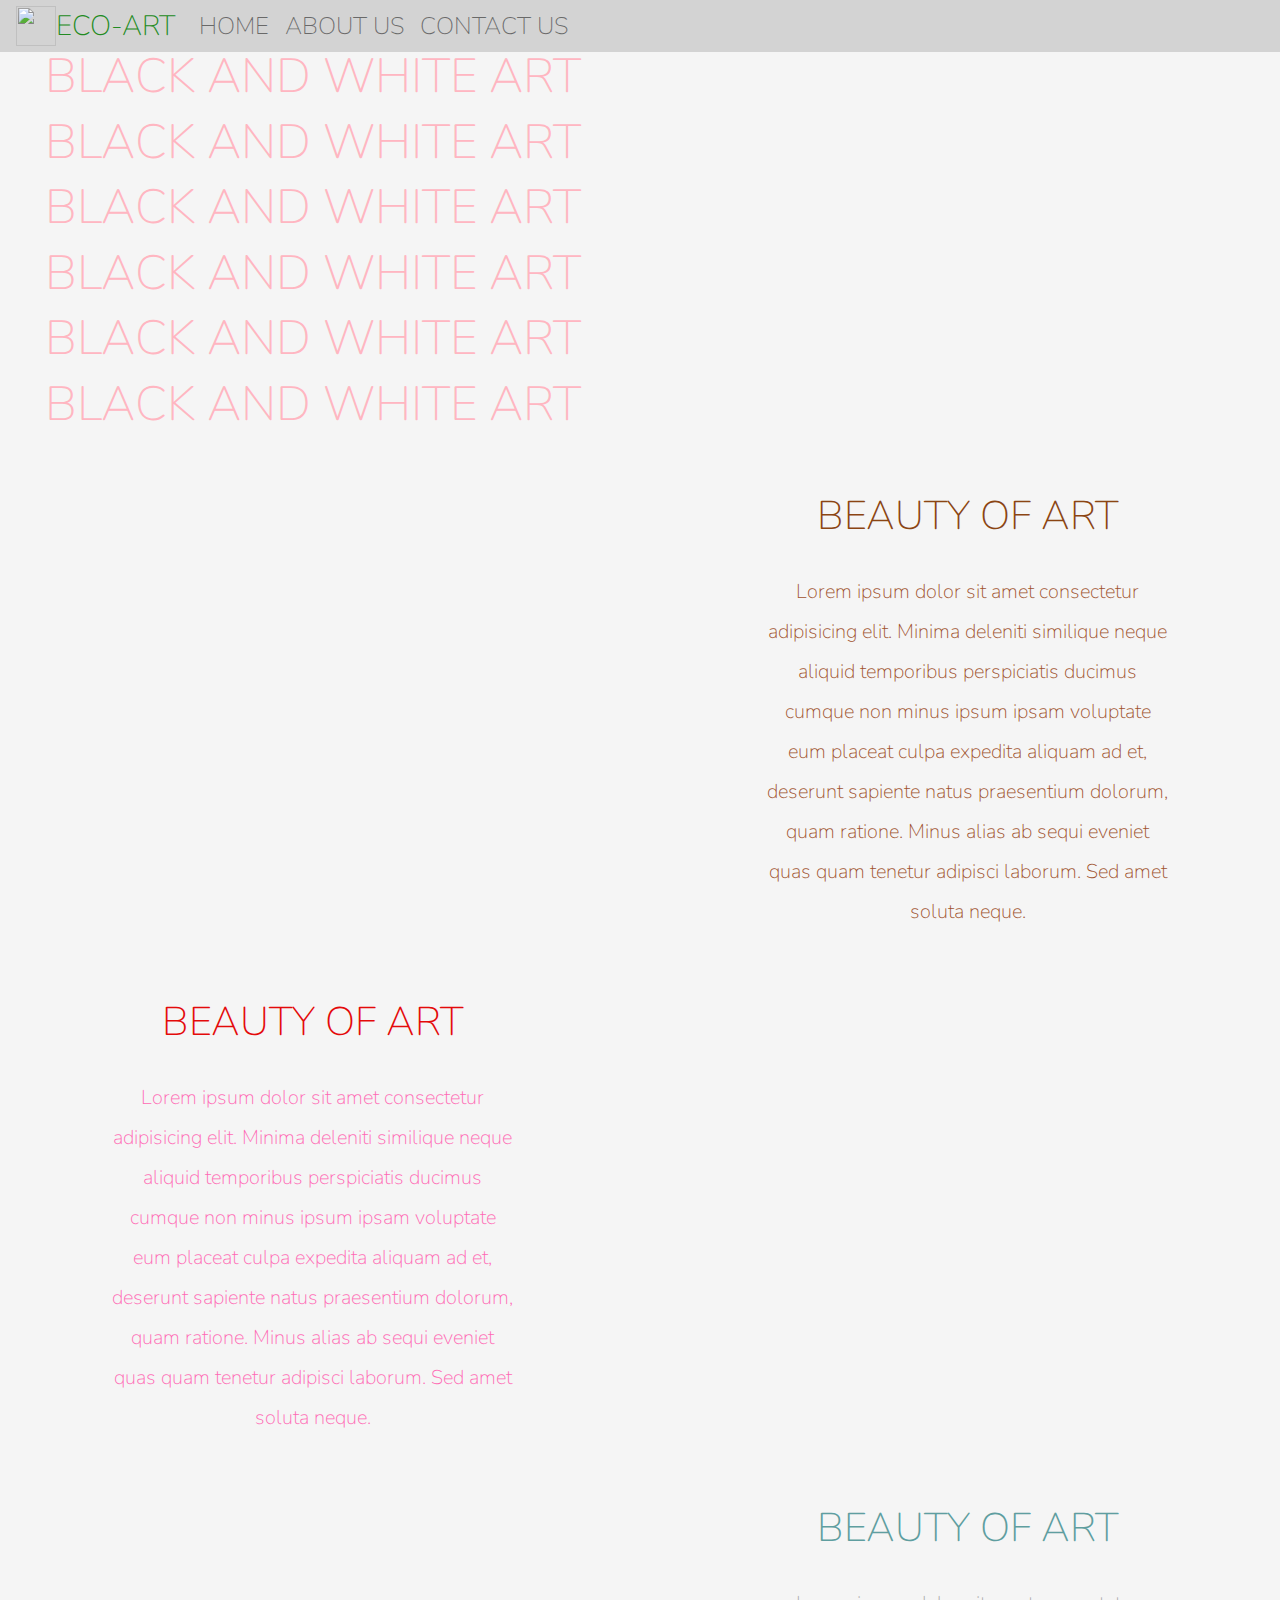
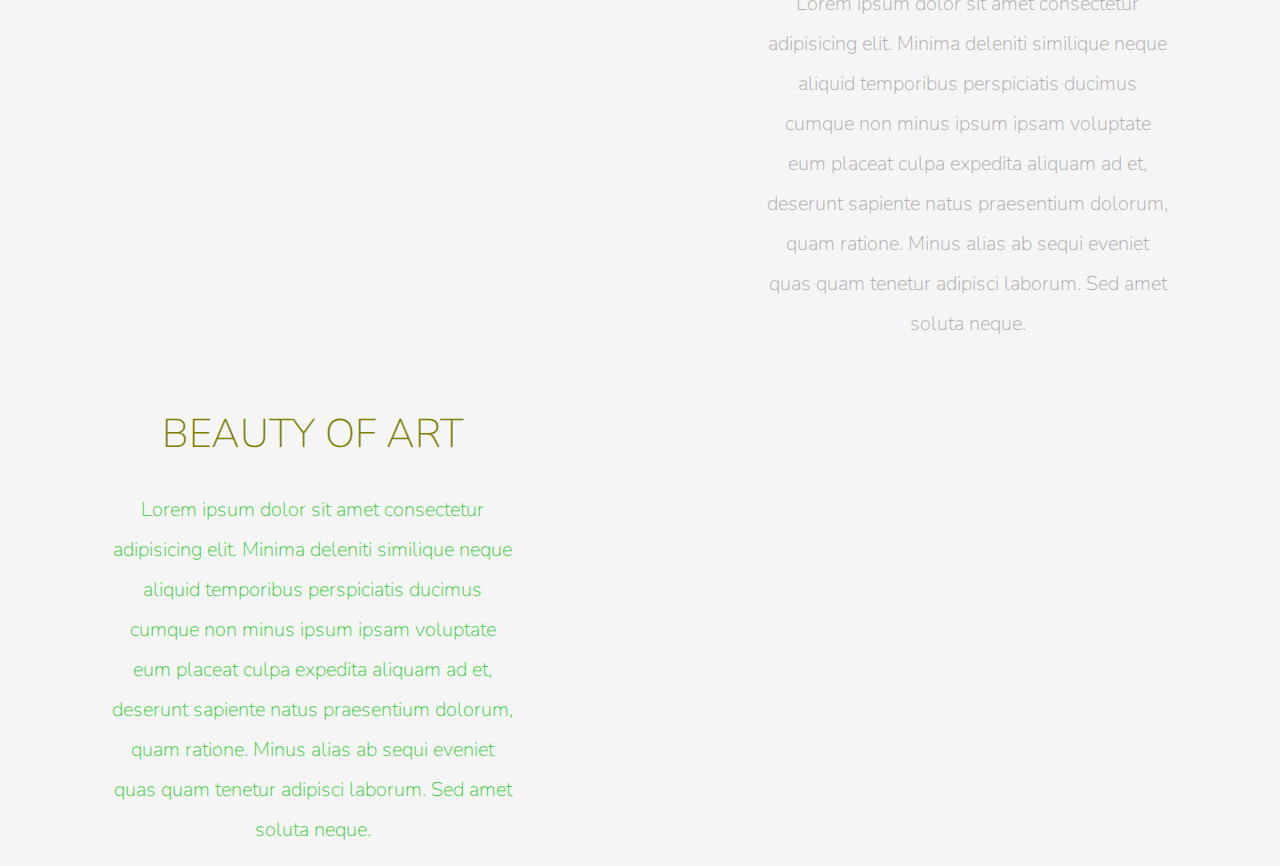
==== index.html @ e5597113 "Add files via upload" ====
<!DOCTYPE html>
<html lang="en">
<head>
    <meta charset="UTF-8">
    <meta name="viewport" content="width=device-width, initial-scale=1.0">
    <meta http-equiv="X-UA-Compatible" content="ie=edge">

    <!-- Fonts -->
    <link href="https://fonts.googleapis.com/css?family=Comfortaa:300,400,500,600,700&display=swap" rel="stylesheet">
    <link href="https://fonts.googleapis.com/css?family=Nunito&display=swap" rel="stylesheet">

    <!-- Bootstrap/CSS -->
    <link rel="stylesheet" href="https://stackpath.bootstrapcdn.com/bootstrap/4.4.1/css/bootstrap.min.css" integrity="sha384-Vkoo8x4CGsO3+Hhxv8T/Q5PaXtkKtu6ug5TOeNV6gBiFeWPGFN9MuhOf23Q9Ifjh" crossorigin="anonymous">
    <link rel="stylesheet" href="app.css">

    <title>Museum of Candy</title>
</head>
<body>
    <!-- Navigatin Bar -->
    <nav id="mainNavbar" class="navbar navbar-light navbar-expand-md py-0 fixed-top">
        <!-- Brands icons and brand name -->
        <div class="d-flex align-items-center">
            <img src="images/icon.png" width="40" height="40" class="d-inline-block align-top" alt="">
            <a class="navbar-brand d-inline-block align-self-center" href="">ECO-ART</a>
        </div>
        <!-- <a class="navbar-brand" href="#">
            <img src="images/icon.png" width="40" height="40" class="d-inline-block align-top" alt="">
            ECO-ART
        </a> -->
        <!-- Navigation Bar Menu -->
        <button class="navbar-toggler" type="button" data-toggle="collapse" data-target="#navLinks" aria-label="Toggle Navition">
            <span class="navbar-toggler-icon"></span>
        </button>
        
        <div class="collapse navbar-collapse" id="navLinks">
            <ul class="navbar-nav">
                <li class="nav-item">
                    <a href="" class="nav-link">HOME</a>
                </li>
                <li class="nav-item">
                    <a href="" class="nav-link">ABOUT US</a>
                </li>
                <li class="nav-item">
                    <a href="" class="nav-link">CONTACT US</a>
                </li>
            </ul>
        </div>
    </nav>

    <!-- Page Content -->
    <section class="container-fluid px-0">
        <div class="row align-items-center">
            <div class="col-md-6">
                <div id="headingGroup" class="text-center d-none d-md-block mt-5 ">
                    <h1 class="">BLACK AND WHITE ART</h1>
                    <h1 class="">BLACK AND WHITE ART</h1>
                    <h1 class="">BLACK AND WHITE ART</h1>
                    <h1 class="">BLACK AND WHITE ART</h1>
                    <h1 class="">BLACK AND WHITE ART</h1>
                    <h1 class="">BLACK AND WHITE ART</h1>
                </div>
            </div>
            <div class="col-md-6">
                <img class="img-fluid" src="images/1.jpg" alt="">
            </div>
        </div>
    </section>

    <section class="container-fluid px-0 cnt">
        <div class="row align-items-center">
            <div class="col-md-6 order-2 order-md-1">
              <img src="images/2.jpg" alt="" class="img-fluid">
            </div>
            <div class="col-md-6 text-center order-1 order-md-2">
                <div class="row justify-content-center">
                    <div class="col-10 col-lg-8 sec1">
                        <h2>BEAUTY OF ART</h2>
                        <img src="images/bi1.png" alt="" class="d-none d-lg-inline">
                        <p class="lead">Lorem ipsum dolor sit amet consectetur adipisicing elit. Minima deleniti similique neque aliquid temporibus perspiciatis ducimus cumque non minus ipsum ipsam voluptate eum placeat culpa expedita aliquam ad et, deserunt sapiente natus praesentium dolorum, quam ratione. Minus alias ab sequi eveniet quas quam tenetur adipisci laborum. Sed amet soluta neque.</p>
                    </dov>
                </div>
            </div>
        </div>
    </section>
    
    <section class="container-fluid px-0 cnt">
        <div class="row align-items-center">
            <div class="col-md-6 order-2 order-md-2">
              <img src="images/3.jpg" alt="" class="img-fluid">
            </div>
            <div class="col-md-6 text-center order-1 order-md-1">
                <div class="row justify-content-center">
                    <div class="col-10 col-lg-8 sec2">
                        <h2>BEAUTY OF ART</h2>
                        <img src="images/bi2.png" alt="" class="d-none d-lg-inline">
                        <p class="lead">Lorem ipsum dolor sit amet consectetur adipisicing elit. Minima deleniti similique neque aliquid temporibus perspiciatis ducimus cumque non minus ipsum ipsam voluptate eum placeat culpa expedita aliquam ad et, deserunt sapiente natus praesentium dolorum, quam ratione. Minus alias ab sequi eveniet quas quam tenetur adipisci laborum. Sed amet soluta neque.</p>
                    </dov>
                </div>
            </div>
        </div>
    </section>

    <section class="container-fluid px-0 cnt">
        <div class="row align-items-center">
            <div class="col-md-6 order-2 order-md-1">
              <img src="images/4.jpg" alt="" class="img-fluid">
            </div>
            <div class="col-md-6 text-center order-1 order-md-2">
                <div class="row justify-content-center">
                    <div class="col-10 col-lg-8 sec3">
                        <h2>BEAUTY OF ART</h2>
                        <img src="images/bi3.png" alt="" class="d-none d-lg-inline">
                        <p class="lead">Lorem ipsum dolor sit amet consectetur adipisicing elit. Minima deleniti similique neque aliquid temporibus perspiciatis ducimus cumque non minus ipsum ipsam voluptate eum placeat culpa expedita aliquam ad et, deserunt sapiente natus praesentium dolorum, quam ratione. Minus alias ab sequi eveniet quas quam tenetur adipisci laborum. Sed amet soluta neque.</p>
                    </dov>
                </div>
            </div>
        </div>
    </section>
    
    <section class="container-fluid px-0 cnt">
        <div class="row align-items-center">
            <div class="col-md-6 order-2 order-md-2">
              <img src="images/5.jpg" alt="" class="img-fluid">
            </div>
            <div class="col-md-6 text-center order-1 order-md-1">
                <div class="row justify-content-center">
                    <div class="col-10 col-lg-8 sec4">
                        <h2>BEAUTY OF ART</h2>
                        <img src="images/bi4.png" alt="" class="d-none d-lg-inline">
                        <p class="lead">Lorem ipsum dolor sit amet consectetur adipisicing elit. Minima deleniti similique neque aliquid temporibus perspiciatis ducimus cumque non minus ipsum ipsam voluptate eum placeat culpa expedita aliquam ad et, deserunt sapiente natus praesentium dolorum, quam ratione. Minus alias ab sequi eveniet quas quam tenetur adipisci laborum. Sed amet soluta neque.</p>
                    </dov>
                </div>
            </div>
        </div>
    </section>

    <!-- JavaScript -->
    <script src="https://code.jquery.com/jquery-3.4.1.slim.min.js" integrity="sha384-J6qa4849blE2+poT4WnyKhv5vZF5SrPo0iEjwBvKU7imGFAV0wwj1yYfoRSJoZ+n" crossorigin="anonymous"></script>
    <script src="https://cdn.jsdelivr.net/npm/popper.js@1.16.0/dist/umd/popper.min.js" integrity="sha384-Q6E9RHvbIyZFJoft+2mJbHaEWldlvI9IOYy5n3zV9zzTtmI3UksdQRVvoxMfooAo" crossorigin="anonymous"></script>
    <script src="https://stackpath.bootstrapcdn.com/bootstrap/4.4.1/js/bootstrap.min.js" integrity="sha384-wfSDF2E50Y2D1uUdj0O3uMBJnjuUD4Ih7YwaYd1iqfktj0Uod8GCExl3Og8ifwB6" crossorigin="anonymous"></script>
</body>
</html>
---- app.css ----
body{
    background-color: whitesmoke;
    font-family: nunito;
}
.sec1 h2{
    color: saddlebrown;
    font-weight: 100;
    font-size: 2.5rem;
}
.sec1 p{
    color: sienna;
    font-weight: 100;
    font-size: 1.25rem;
    line-height: 2;
}
.sec2 h2{
    color: rgb(228, 10, 10);
    font-weight: 100;
    font-size: 2.5rem;
}
.sec2 p{
    color: hotpink;
    font-weight: 100;
    font-size: 1.25rem;
    line-height: 2;
}
.sec3 h2{
    color: cadetblue;
    font-weight: 100;
    font-size: 2.5rem;
}
.sec3 p{
    color: darkgray;
    font-weight: 100;
    font-size: 1.25rem;
    line-height: 2;
}
.sec4 h2{
    color: olive;
    font-weight: 100;
    font-size: 2.5rem;
}
.sec4 p{
    color: limegreen;
    font-weight: 100;
    font-size: 1.25rem;
    line-height: 2;
}
.cnt{
    margin-top: 50px;
}
#mainNavbar{
    background-color: lightgray;
    font-size: 1.5rem;
    font-weight: 100;
}
#mainNavbar .navbar-brand{
    color: forestgreen;
    font-size: 1.75rem;
}

#mainNavbar .nav-link:hover{
    color: darkgreen;
}
#headingGroup h1{
    color: lightpink;
    font-weight: 100;
    font-size: 3.5rem;
}
@media (max-width: 1400px){
    #headingGroup h1{
        font-weight: 100;
        font-size: 3rem;
    }
}
@media (max-width: 1200px){
    #headingGroup h1{
        font-weight: 100;
        font-size: 2rem;
    }
}
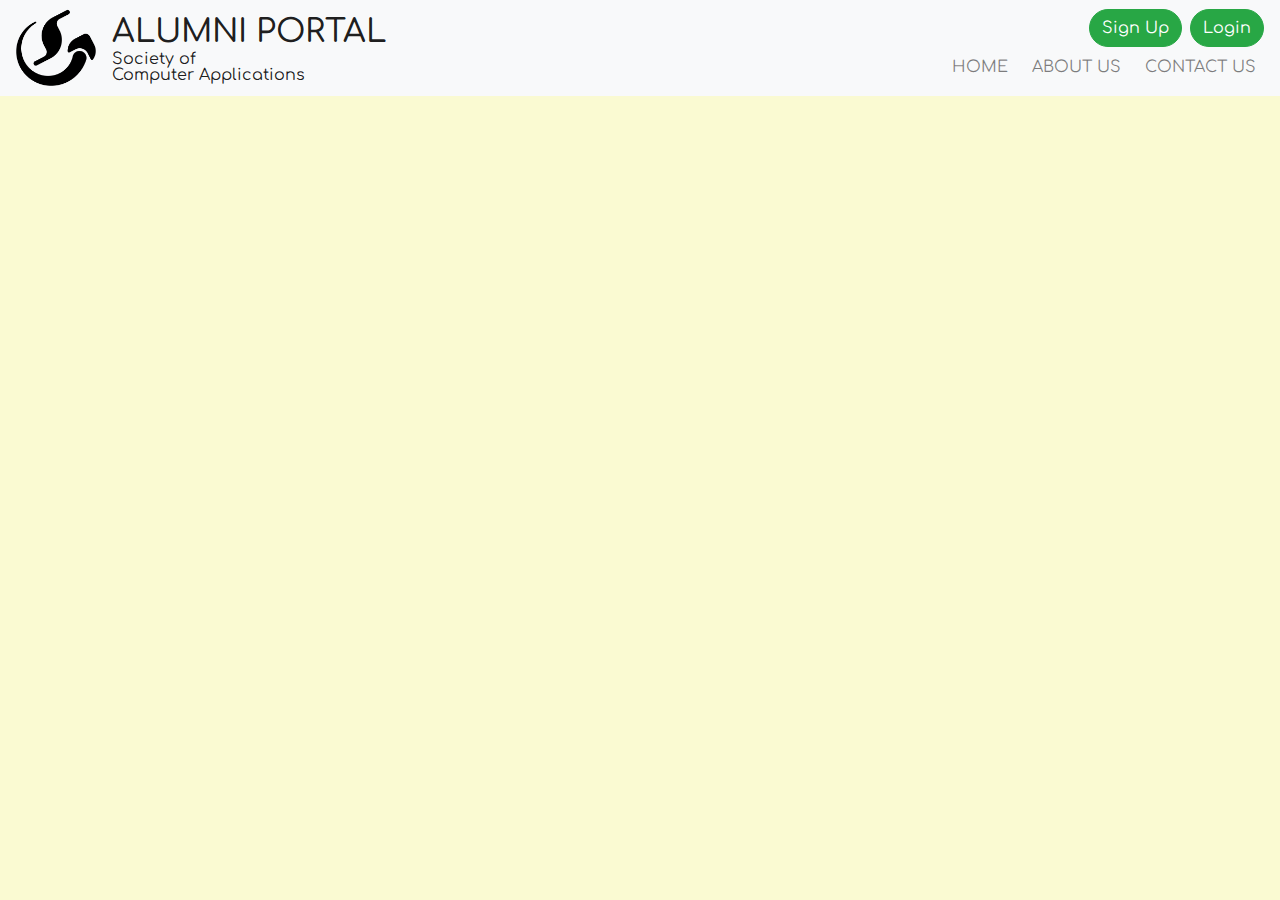
==== commit 424c7105: "Add files via upload" ====
--- a/index.html
+++ b/index.html
@@ -4,135 +4,66 @@
     <meta charset="UTF-8">
     <meta name="viewport" content="width=device-width, initial-scale=1.0">
     <meta http-equiv="X-UA-Compatible" content="ie=edge">
-
+    
     <!-- Fonts -->
     <link href="https://fonts.googleapis.com/css?family=Comfortaa:300,400,500,600,700&display=swap" rel="stylesheet">
     <link href="https://fonts.googleapis.com/css?family=Nunito&display=swap" rel="stylesheet">
 
     <!-- Bootstrap/CSS -->
     <link rel="stylesheet" href="https://stackpath.bootstrapcdn.com/bootstrap/4.4.1/css/bootstrap.min.css" integrity="sha384-Vkoo8x4CGsO3+Hhxv8T/Q5PaXtkKtu6ug5TOeNV6gBiFeWPGFN9MuhOf23Q9Ifjh" crossorigin="anonymous">
-    <link rel="stylesheet" href="app.css">
-
-    <title>Museum of Candy</title>
+    <link rel="stylesheet" href="style.css">
+    
+    <title>Home</title>
 </head>
 <body>
-    <!-- Navigatin Bar -->
-    <nav id="mainNavbar" class="navbar navbar-light navbar-expand-md py-0 fixed-top">
-        <!-- Brands icons and brand name -->
-        <div class="d-flex align-items-center">
-            <img src="images/icon.png" width="40" height="40" class="d-inline-block align-top" alt="">
-            <a class="navbar-brand d-inline-block align-self-center" href="">ECO-ART</a>
-        </div>
-        <!-- <a class="navbar-brand" href="#">
-            <img src="images/icon.png" width="40" height="40" class="d-inline-block align-top" alt="">
-            ECO-ART
-        </a> -->
-        <!-- Navigation Bar Menu -->
-        <button class="navbar-toggler" type="button" data-toggle="collapse" data-target="#navLinks" aria-label="Toggle Navition">
-            <span class="navbar-toggler-icon"></span>
-        </button>
-        
-        <div class="collapse navbar-collapse" id="navLinks">
-            <ul class="navbar-nav">
-                <li class="nav-item">
-                    <a href="" class="nav-link">HOME</a>
-                </li>
-                <li class="nav-item">
-                    <a href="" class="nav-link">ABOUT US</a>
-                </li>
-                <li class="nav-item">
-                    <a href="" class="nav-link">CONTACT US</a>
-                </li>
-            </ul>
-        </div>
-    </nav>
+    <!-- Navigation bar -->
+    <section>
+        <nav id="mainNavbar" class="navbar navbar-light navbar-expand-md bg-light fixed-top">
+            <!-- Brand Logo -->
+            <!-- <div class="d-flex border border-danger"> -->
+                <div id="brand" class="d-flex align-items-center">
+                    <img src="images/sca_logo.png" alt="SCA_logo" width="80px" height="80px" class="">
+                    <div class="navbar-brand ml-3">
+                        <div class="d-flex flex-column">
+                            <h2 class="m-0">ALUMNI PORTAL</h2>    <!-- <a href="#" class="">ALUMNI PORTAL</a> -->
+                            <p class="m-0">Society of<br>Computer Applications</p>
+                        </div>
+                    </div>
+                </div>
 
-    <!-- Page Content -->
-    <section class="container-fluid px-0">
-        <div class="row align-items-center">
-            <div class="col-md-6">
-                <div id="headingGroup" class="text-center d-none d-md-block mt-5 ">
-                    <h1 class="">BLACK AND WHITE ART</h1>
-                    <h1 class="">BLACK AND WHITE ART</h1>
-                    <h1 class="">BLACK AND WHITE ART</h1>
-                    <h1 class="">BLACK AND WHITE ART</h1>
-                    <h1 class="">BLACK AND WHITE ART</h1>
-                    <h1 class="">BLACK AND WHITE ART</h1>
+                <button class="navbar-toggler" type="button" data-toggle="collapse" data-target="#navLinks" aria-label="Toggle Navition">
+                    <span class="navbar-toggler-icon"></span>
+                </button>
+    
+                <div class="collapse navbar-collapse" id="navLinks">
+                    <div class="ml-auto">
+                        <div class="d-flex justify-content-end">
+                            <ul id="login_buttons" class="navbar-nav">
+                                <li>
+                                    <button class="btn btn-success ml-2 rounded-pill">Sign Up</button>
+                                </li>
+                                <li>
+                                    <button class="btn btn-success ml-2 rounded-pill">Login</button>
+                                </li>
+                            </ul>
+                        </div>
+                        <ul id="navbar_buttons" class="navbar-nav">                     <!-- ml-auto is used to the menu bar at right/// use later->/ border border-success p-2 bg-light rounded-pill-->
+                            <li class="nav-item">
+                                <a href="" class="ml-2 nav-link">HOME</a>
+                            </li>
+                            <li class="nav-item">
+                                <a href="" class="ml-2 nav-link">ABOUT US</a>
+                            </li>
+                            <li class="nav-item">
+                                <a href="" class="ml-2 nav-link">CONTACT US</a>
+                            </li>
+                        </ul>
+                    </div>
                 </div>
-            </div>
-            <div class="col-md-6">
-                <img class="img-fluid" src="images/1.jpg" alt="">
-            </div>
-        </div>
-    </section>
-
-    <section class="container-fluid px-0 cnt">
-        <div class="row align-items-center">
-            <div class="col-md-6 order-2 order-md-1">
-              <img src="images/2.jpg" alt="" class="img-fluid">
-            </div>
-            <div class="col-md-6 text-center order-1 order-md-2">
-                <div class="row justify-content-center">
-                    <div class="col-10 col-lg-8 sec1">
-                        <h2>BEAUTY OF ART</h2>
-                        <img src="images/bi1.png" alt="" class="d-none d-lg-inline">
-                        <p class="lead">Lorem ipsum dolor sit amet consectetur adipisicing elit. Minima deleniti similique neque aliquid temporibus perspiciatis ducimus cumque non minus ipsum ipsam voluptate eum placeat culpa expedita aliquam ad et, deserunt sapiente natus praesentium dolorum, quam ratione. Minus alias ab sequi eveniet quas quam tenetur adipisci laborum. Sed amet soluta neque.</p>
-                    </dov>
-                </div>
-            </div>
-        </div>
+            <!-- </div> -->
+        </nav>
     </section>
     
-    <section class="container-fluid px-0 cnt">
-        <div class="row align-items-center">
-            <div class="col-md-6 order-2 order-md-2">
-              <img src="images/3.jpg" alt="" class="img-fluid">
-            </div>
-            <div class="col-md-6 text-center order-1 order-md-1">
-                <div class="row justify-content-center">
-                    <div class="col-10 col-lg-8 sec2">
-                        <h2>BEAUTY OF ART</h2>
-                        <img src="images/bi2.png" alt="" class="d-none d-lg-inline">
-                        <p class="lead">Lorem ipsum dolor sit amet consectetur adipisicing elit. Minima deleniti similique neque aliquid temporibus perspiciatis ducimus cumque non minus ipsum ipsam voluptate eum placeat culpa expedita aliquam ad et, deserunt sapiente natus praesentium dolorum, quam ratione. Minus alias ab sequi eveniet quas quam tenetur adipisci laborum. Sed amet soluta neque.</p>
-                    </dov>
-                </div>
-            </div>
-        </div>
-    </section>
-
-    <section class="container-fluid px-0 cnt">
-        <div class="row align-items-center">
-            <div class="col-md-6 order-2 order-md-1">
-              <img src="images/4.jpg" alt="" class="img-fluid">
-            </div>
-            <div class="col-md-6 text-center order-1 order-md-2">
-                <div class="row justify-content-center">
-                    <div class="col-10 col-lg-8 sec3">
-                        <h2>BEAUTY OF ART</h2>
-                        <img src="images/bi3.png" alt="" class="d-none d-lg-inline">
-                        <p class="lead">Lorem ipsum dolor sit amet consectetur adipisicing elit. Minima deleniti similique neque aliquid temporibus perspiciatis ducimus cumque non minus ipsum ipsam voluptate eum placeat culpa expedita aliquam ad et, deserunt sapiente natus praesentium dolorum, quam ratione. Minus alias ab sequi eveniet quas quam tenetur adipisci laborum. Sed amet soluta neque.</p>
-                    </dov>
-                </div>
-            </div>
-        </div>
-    </section>
-    
-    <section class="container-fluid px-0 cnt">
-        <div class="row align-items-center">
-            <div class="col-md-6 order-2 order-md-2">
-              <img src="images/5.jpg" alt="" class="img-fluid">
-            </div>
-            <div class="col-md-6 text-center order-1 order-md-1">
-                <div class="row justify-content-center">
-                    <div class="col-10 col-lg-8 sec4">
-                        <h2>BEAUTY OF ART</h2>
-                        <img src="images/bi4.png" alt="" class="d-none d-lg-inline">
-                        <p class="lead">Lorem ipsum dolor sit amet consectetur adipisicing elit. Minima deleniti similique neque aliquid temporibus perspiciatis ducimus cumque non minus ipsum ipsam voluptate eum placeat culpa expedita aliquam ad et, deserunt sapiente natus praesentium dolorum, quam ratione. Minus alias ab sequi eveniet quas quam tenetur adipisci laborum. Sed amet soluta neque.</p>
-                    </dov>
-                </div>
-            </div>
-        </div>
-    </section>
 
     <!-- JavaScript -->
     <script src="https://code.jquery.com/jquery-3.4.1.slim.min.js" integrity="sha384-J6qa4849blE2+poT4WnyKhv5vZF5SrPo0iEjwBvKU7imGFAV0wwj1yYfoRSJoZ+n" crossorigin="anonymous"></script>
--- a/style.css
+++ b/style.css
@@ -0,0 +1,12 @@
+body{
+    font-family: Comfortaa;
+    background-color: lightgoldenrodyellow;
+}
+#brand a{
+    font-size: 1.5rem;
+    color: midnightblue;
+}
+#brand p{
+    font-size: 1rem;
+    line-height: 1rem;
+}